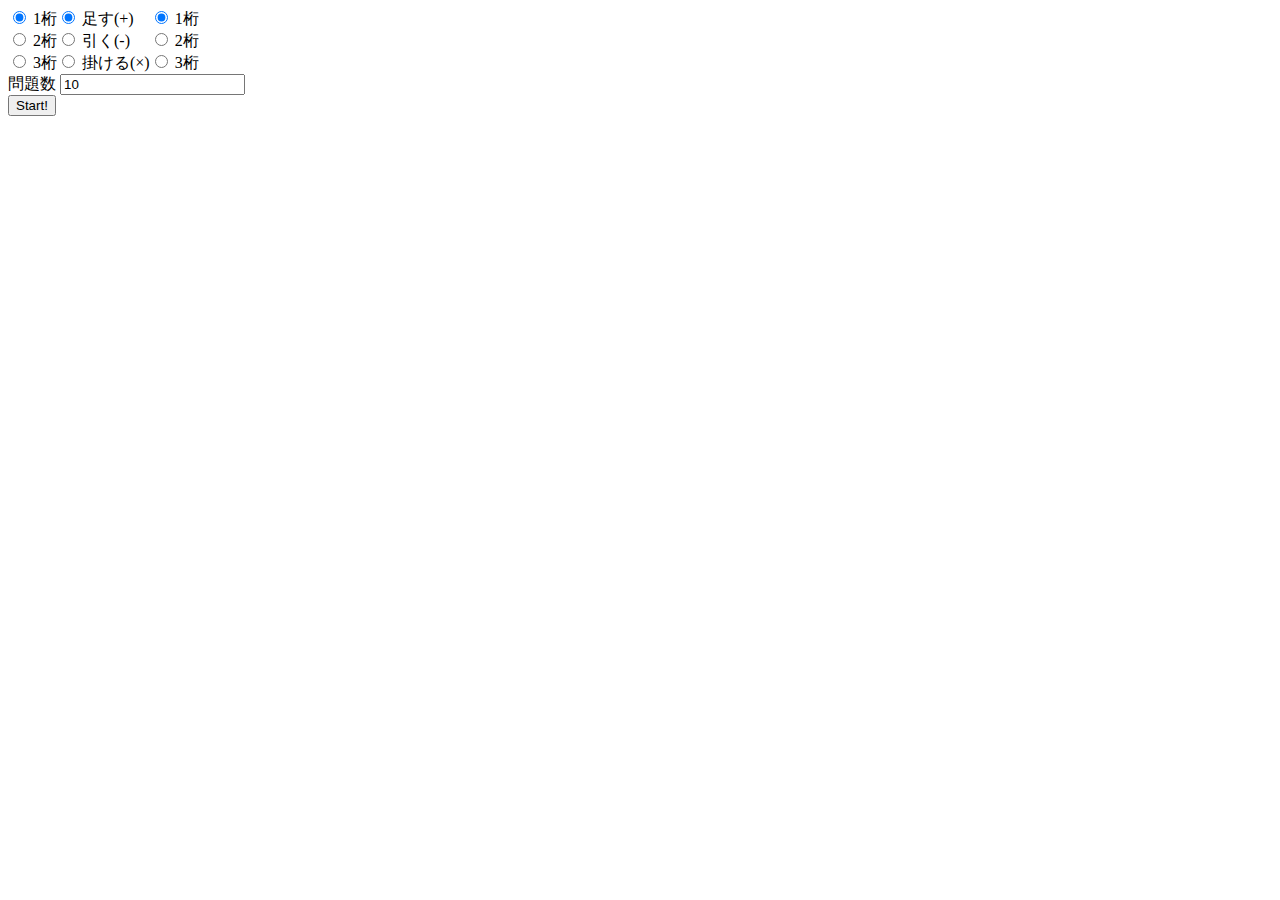
==== index.html @ bb1800d3 "index.htmlに名前変更" ====
<!DOCTYPE html>
<html lang="ja">
  <head>
    <meta charset="UTF-8" />
    <meta http-equiv="X-UA-Compatible" content="IE=edge" />
    <meta name="viewport" content="width=device-width, initial-scale=1.0" />
    <link rel="stylesheet" href="https://csstools.github.io/sanitize.css/" />
    <link rel="stylesheet" href="mentalCalculation.css" />
    <script src="mentalCalculation.js" defer></script>
    <title>計算特訓</title>
  </head>
  <body>
    <main id="main">
      <div id="questionArea"></div>
      <div id="formArea">
        <div class="setting">
          <div class="digits">
            <div>
              <input type="radio" id = "1digits_1" name = "digit_1" value = 1 checked>
              <label for="1digits_1">1桁</label>
            </div>
            <div>
              <input type="radio" id = "2digits_1" name = "digit_1" value = 2>
              <label for="2digits_1">2桁</label>
            </div>
            <div>
              <input type="radio" id = "3digits_1" name = "digit_1" value = 3>
              <label for="3digits_1">3桁</label>
            </div>
          </div>

          <div class = "operator">
            <div>
              <input type="radio" name = "operators" value = "+" checked>
              <label>足す(+)</label>
            </div>
            <div>
              <input type="radio" name = "operators" value = "-">
              <label>引く(-)</label>
            </div>
            <div>
              <input type="radio" name = "operators" value = "×">
              <label>掛ける(×)</label>
            </div>
          </div>
          
          <div class="digits">
            <div>
              <input type="radio" id = "1digits_2" name = "digit_2" value = 1 checked>
              <label for="1digits_2">1桁</label>
            </div>
            <div>
              <input type="radio" id = "2digits_2" name = "digit_2" value = 2>
              <label for="2digits_2">2桁</label>
            </div>
            <div>
              <input type="radio" id = "3digits_1" name = "digit_2" value = 3>
              <label for="3digits_2">3桁</label>
            </div>
          </div>

        </div>
        <div>
          <label>問題数</label>
          <input type="text" id = "questionLengthInput" value = 10>
        </div>
      </div>
      <div id="resultArea">
      </div>
      <div id="buttonArea">
        <button id="startButton">Start!</button>
        <button class="disappeared" id="checkButton">Check</button>
        <button class="disappeared" id="nextButton">Next</button>
        <button class="disappeared" id="resultButton">結果を見る</button>
      </div>
    </main>
  </body>
</html>
---- mentalCalculation.css ----
.disappeared{
  display: none;
}

.setting{
  display: flex;
}
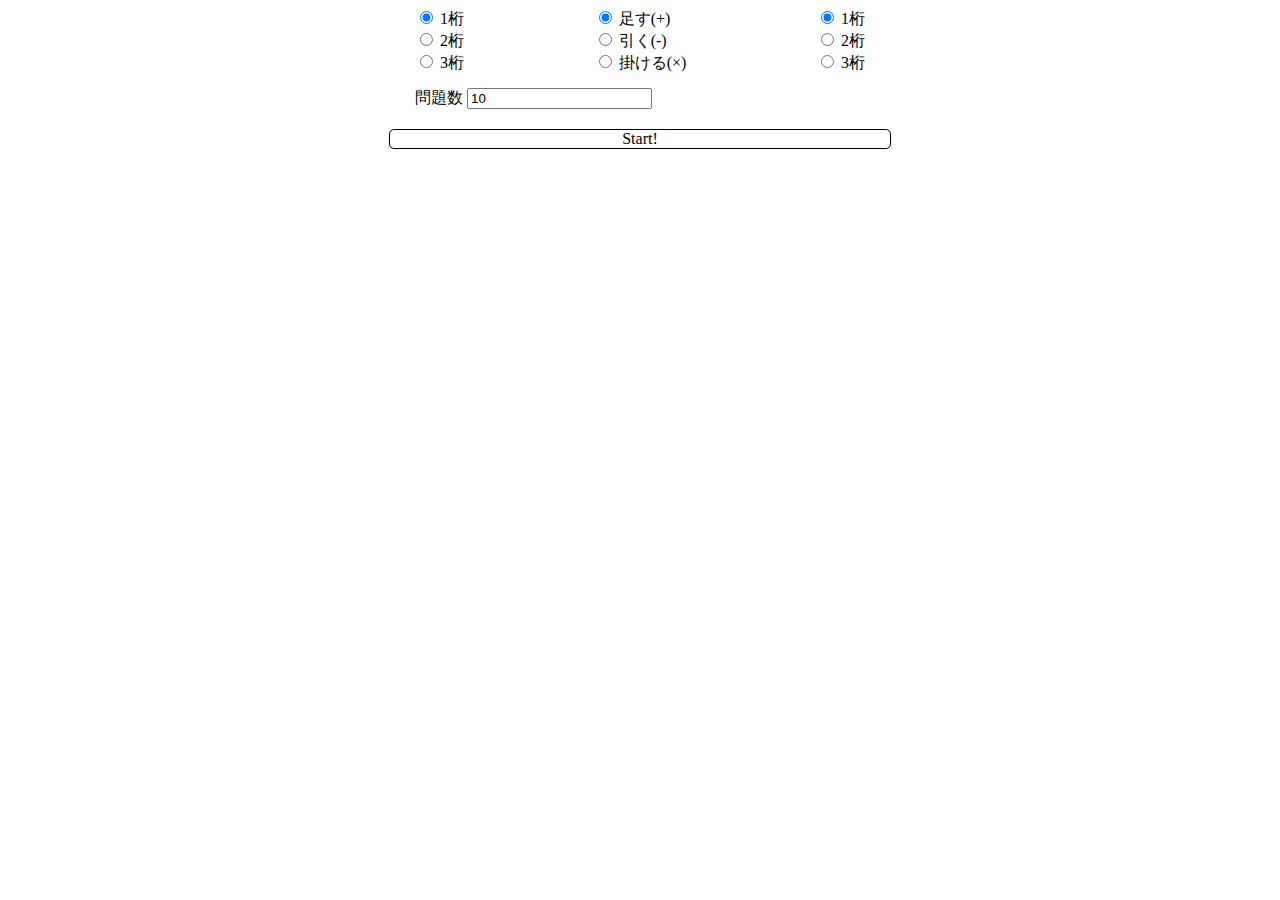
==== commit c31c0b16: "jsちょっと修正とcss書き始め" ====
--- a/index.html
+++ b/index.html
@@ -7,11 +7,13 @@
     <link rel="stylesheet" href="https://csstools.github.io/sanitize.css/" />
     <link rel="stylesheet" href="mentalCalculation.css" />
     <script src="mentalCalculation.js" defer></script>
-    <title>計算特訓</title>
+    <title>計算特訓 〜足し算・引き算・掛け算〜</title>
   </head>
   <body>
     <main id="main">
+
       <div id="questionArea"></div>
+
       <div id="formArea">
         <div class="setting">
           <div class="digits">
@@ -58,20 +60,21 @@
               <label for="3digits_2">3桁</label>
             </div>
           </div>
+          <div class="questionLengthInput">
+            <label>問題数</label>
+            <input type="text" id = "questionLengthInput" value = 10>
+          </div>
+        </div>
 
-        </div>
-        <div>
-          <label>問題数</label>
-          <input type="text" id = "questionLengthInput" value = 10>
-        </div>
       </div>
+
       <div id="resultArea">
       </div>
       <div id="buttonArea">
-        <button id="startButton">Start!</button>
-        <button class="disappeared" id="checkButton">Check</button>
-        <button class="disappeared" id="nextButton">Next</button>
-        <button class="disappeared" id="resultButton">結果を見る</button>
+        <div id="startButton" class="buttons">Start!</div>
+        <div class="disappeared" id="checkButton">Check</div>
+        <div class="disappeared" id="nextButton">Next</div>
+        <div class="disappeared" id="resultButton">結果を見る</div>
       </div>
     </main>
   </body>
--- a/mentalCalculation.css
+++ b/mentalCalculation.css
@@ -2,6 +2,61 @@
   display: none;
 }
 
+.formArea{
+  max-width: 660px;
+  margin: 0 auto;
+}
+
 .setting{
   display: flex;
+  justify-content: space-between;
+  max-width: 450px;
+  margin: 0 auto;
+  position: relative;
+}
+
+.questionLengthInput{
+  position: absolute;
+  left: 0;
+  top: 80px;
+}
+
+.buttons{
+  border: solid 1px black;
+  border-radius: 5px;
+  text-align: center;
+  margin: 55px auto;
+  max-width: 500px;
+}
+
+#questionArea{
+  max-width: 500px;
+  margin: 0 auto;
+  display: flex;
+}
+
+.inputArea{
+  max-width: 500px;
+  margin: 0 auto;
+}
+
+#resultArea{
+  max-width: 550px;
+  margin: 0 auto;
+}
+
+.resultBox{
+  margin-top: 35px;
+  max-width: 550px;
+  text-align: center;
+}
+
+.correct{
+  color: rgb(102, 165, 8);
+}
+
+.wrong{
+  font-size: large;
+  font-weight: bold;
+  background-color: yellow;
 }